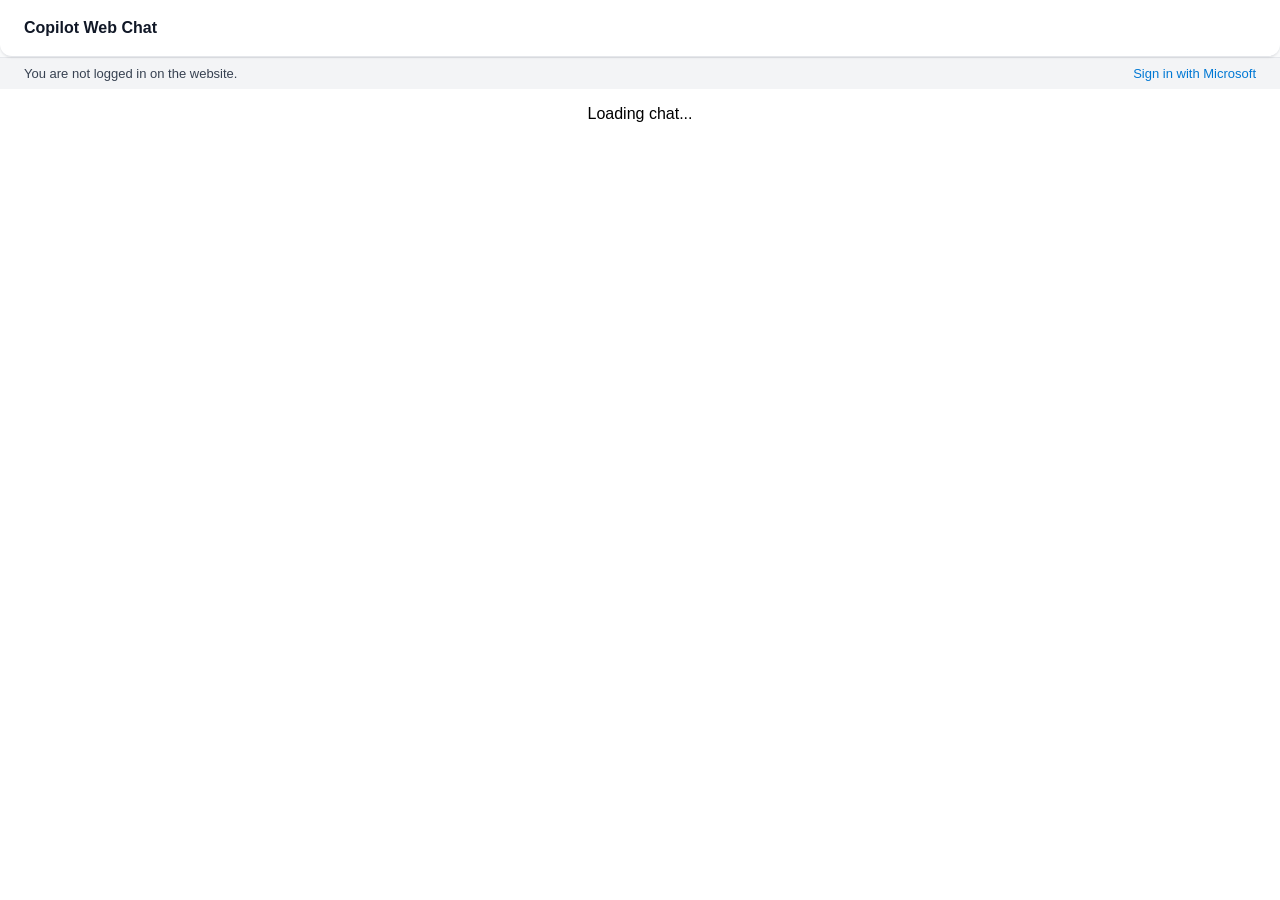
==== index.html @ 02ff52ed "rename of index file" ====
<!DOCTYPE html>
<html lang="en">
<head>
  <meta charset="UTF-8">
  <title>Copilot Web Chat</title>
  <meta name="viewport" content="width=device-width, initial-scale=1.0">
  <script src="https://cdn.botframework.com/botframework-webchat/latest/webchat.js"></script>
  <script src="/assets/js/config.js"></script>
  <script src="https://alcdn.msauth.net/browser/2.32.0/js/msal-browser.min.js"></script>
  <link rel="stylesheet" href="/assets/css/style.css">
</head>
<body>
  <div id="chatwindow">
    <div id="header">Copilot Web Chat</div>
    <div id="subheader">
      <span id="loginStatus">You are not logged in on the website.</span>
      <div>
        <a id="login" href="#" onclick="onSignInClick()">Sign in with Microsoft</a>
        <a id="logout" href="#"  style="display:none" onclick="onSignOutClick()">Sign out</a>
      </div>
    </div>
    <div id="webchat">
      <div class="fade-in">Loading chat...</div>
    </div>
  </div>

<script src="/assets/js/chat.js"></script>
</body>
</html>
---- assets/css/style.css ----
/* Global styles */
    html, body {
      height: 100%;
      margin: 0;
      font-family: "Inter", "Segoe UI", -apple-system, BlinkMacSystemFont, Roboto, sans-serif;
      background-color: #f9fafb; /* page background */
      display: flex;
      flex-direction: column;
    }

    #chatwindow {
      display: flex;
      flex-direction: column;
      height: 100vh;
      width: 100%;
    }

    /* Header - light theme */
    #header {
      background-color: #ffffff;
      color: #111827;
      font-weight: 600;
      font-size: 16px;
      height: 56px;
      padding: 0 24px;
      display: flex;
      align-items: center;
      justify-content: space-between;
      box-shadow: 0 1px 2px rgba(0,0,0,0.08);
      position: sticky;
      top: 0;
      z-index: 10;
      border-bottom: 1px solid #e5e7eb;
      border-radius: 0 0 12px 12px;
    }

    /* Subheader/footer - light theme */
    #subheader {
      background-color: #f3f4f6;
      color: #374151;
      font-size: 13px;
      display: flex;
      justify-content: space-between;
      align-items: center;
      padding: 8px 24px;
      border-top: 1px solid #e5e7eb;
    }

    #subheader a {
      color: #0078d4; /* accent blue */
      text-decoration: none;
      font-weight: 500;
      margin-left: 12px;
      font-size: 13px;
    }

    #subheader a:hover {
      text-decoration: underline;
    }

    /* WebChat container */
    #webchat {
      flex: 1;
      overflow: hidden;
      background-color: #ffffff; /* consistent chat background */
      display: flex;
      justify-content: center;
      align-items: stretch;
      padding: 16px;
    }
    .webchat__stack {
      width: 100%;
      max-width: 720px;
      border-radius: 12px;
      background-color: #ffffff;
      box-shadow: 0 1px 3px rgba(0,0,0,0.08);
      overflow: hidden;
    }

    /* Fade-in for loading messages */
    .fade-in {
      animation: fadeIn 0.3s ease-in-out;
    }

    @keyframes fadeIn {
      from { opacity: 0; transform: translateY(10px); }
      to { opacity: 1; transform: translateY(0); }
    }
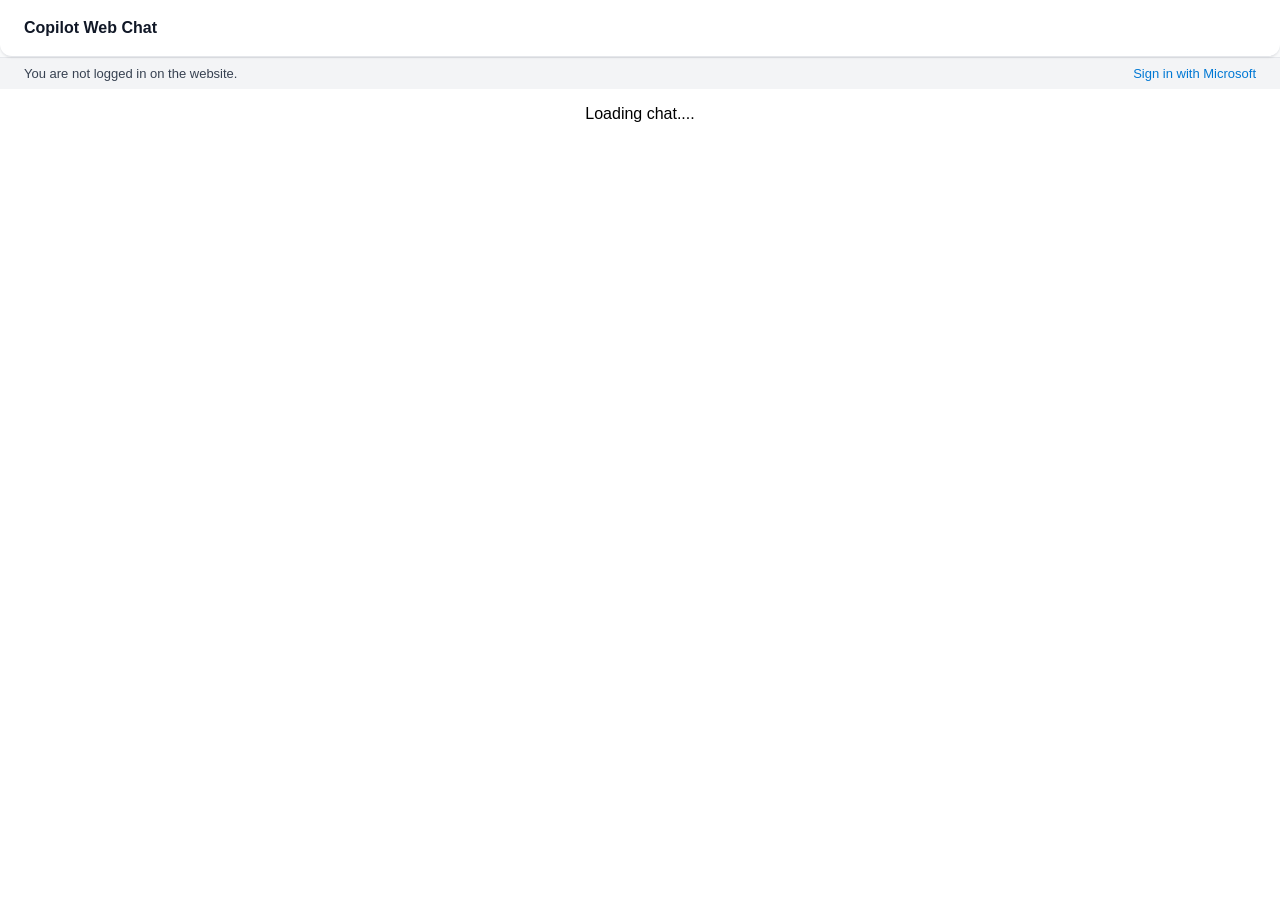
==== commit b8ac9fdb: "update on index" ====
--- a/index.html
+++ b/index.html
@@ -20,10 +20,10 @@
       </div>
     </div>
     <div id="webchat">
-      <div class="fade-in">Loading chat...</div>
+      <div class="fade-in">Loading chat....</div>
     </div>
   </div>
-
+<script src="/assets/js/env.js"></script>
 <script src="/assets/js/chat.js"></script>
 </body>
 </html>
